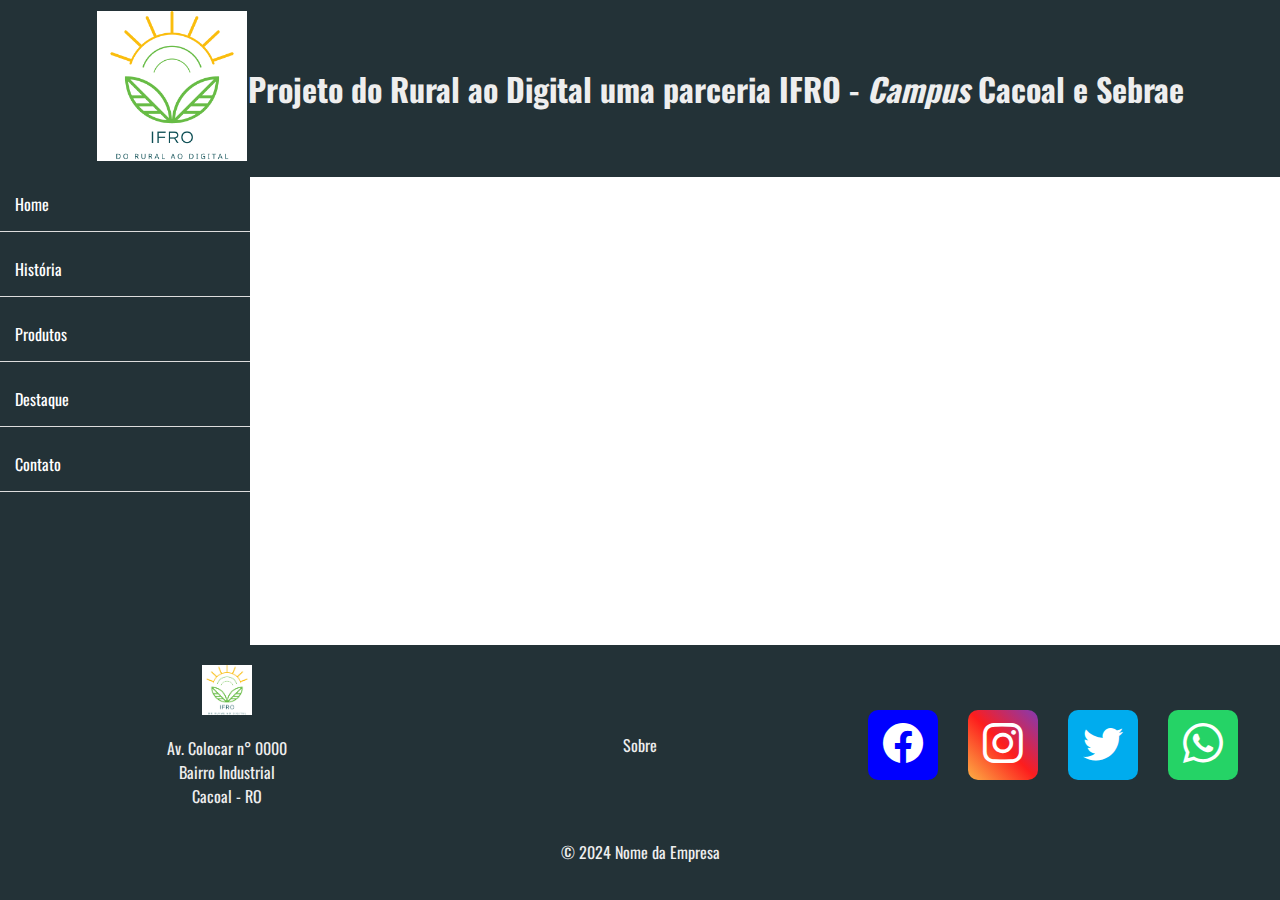
==== index.html @ 805d0094 "Criação do novo Layout" ====
<!DOCTYPE html>
<html lang="pt-br">

<head>
    <meta charset="UTF-8">
    <meta name="viewport" content="width=device-width, initial-scale=1.0">
    <link rel="stylesheet" href="css/index.css">
    <title>Página Inicial</title>
</head>

<body>
    <div class="menu-resp">
        <button type="button" onclick="abrir_menu()"><i class="bi bi-menu-down"></i></i></button>
    </div>
    <header>
        <div class="logo">
            <img src="imagens/logo.png"
                alt="Loga do Projeto do Rural ao Digital uma parceria IFRO - Campus Cacoal e Sebrae">
        </div>
        <div class="empresa">
            <h1>Projeto do Rural ao Digital uma parceria IFRO - <i>Campus</i> Cacoal e Sebrae</h1>
        </div>
    </header>
    <main>
        <nav class="menu mostrar" id="menu">
            <button type="button" onclick="abrir_menu()" class="bi bi-x-circle-fill"></button>
            <ul>
                <li><a href="index.html">Home</a></li>
                <li><a href="historia.html">História</a></li>
                <li><a href="produtos.html">Produtos</a></li>
                <li><a href="destaque.html">Destaque</a></li>
                <li><a href="contato.html">Contato</a></li>
            </ul>
        </nav>
        <section class="conteudo">

        </section>
    </main>
    <footer>
        <div class="linha">
            <div class="item">
                <img src="imagens/logo.png" alt="">
                <p>Av. Colocar n° 0000 <br>Bairro Industrial<br> Cacoal - RO</p>
            </div>
            <div class="item">
                Sobre
            </div>
            <div class="item rede-social">
                <a class="facebook" href="https://www.facebook.com/Perfil"><i class="bi bi-facebook"></i></a>
                <a class="instagram" href="https://www.instagram.com/Perfil"><i class="bi bi-instagram"></i></a>
                <a class="twitter" href="https://twitter.com/Perfil"><i class="bi bi-twitter"></i></a>
                <a class="whatsapp" href="https://www.whatsapp.com/?lang=pt_BR"><i class="bi bi-whatsapp"></i></a>
            </div>
        </div>
        <p>&copy; 2024 Nome da Empresa</p>

    </footer>
    <script src="JS/base.js"></script>
</body>

</html>
---- css/index.css ----
@import url('base.css');

footer .linha {
    display: flex;
    flex-direction: row;
    justify-content: space-around;
    align-items: center;
    flex-wrap: wrap;
}

footer .item {
    width: 400px;
}

footer .item img {
    width: 50px;
    height: auto;
}

footer .rede-social {
    display: flex;
    flex-direction: row;
    justify-content: space-around;
    font-size: 40px;
    align-items: center;
    flex-wrap: wrap;
}

footer a {
    text-decoration: none;
    color: #fff;
    display: block;
    width: 70px;
    height: 70px;
    border-radius: 10px;
}

.facebook {
    background-color: blue;
}

.whatsapp {
    background-color: rgb(37, 211, 102)
}

.instagram {
    background-image: linear-gradient(45deg, #fcb045, #fd1d1d, #833ab4);
}

.twitter {
    background-color: rgb(0, 172, 238);
}
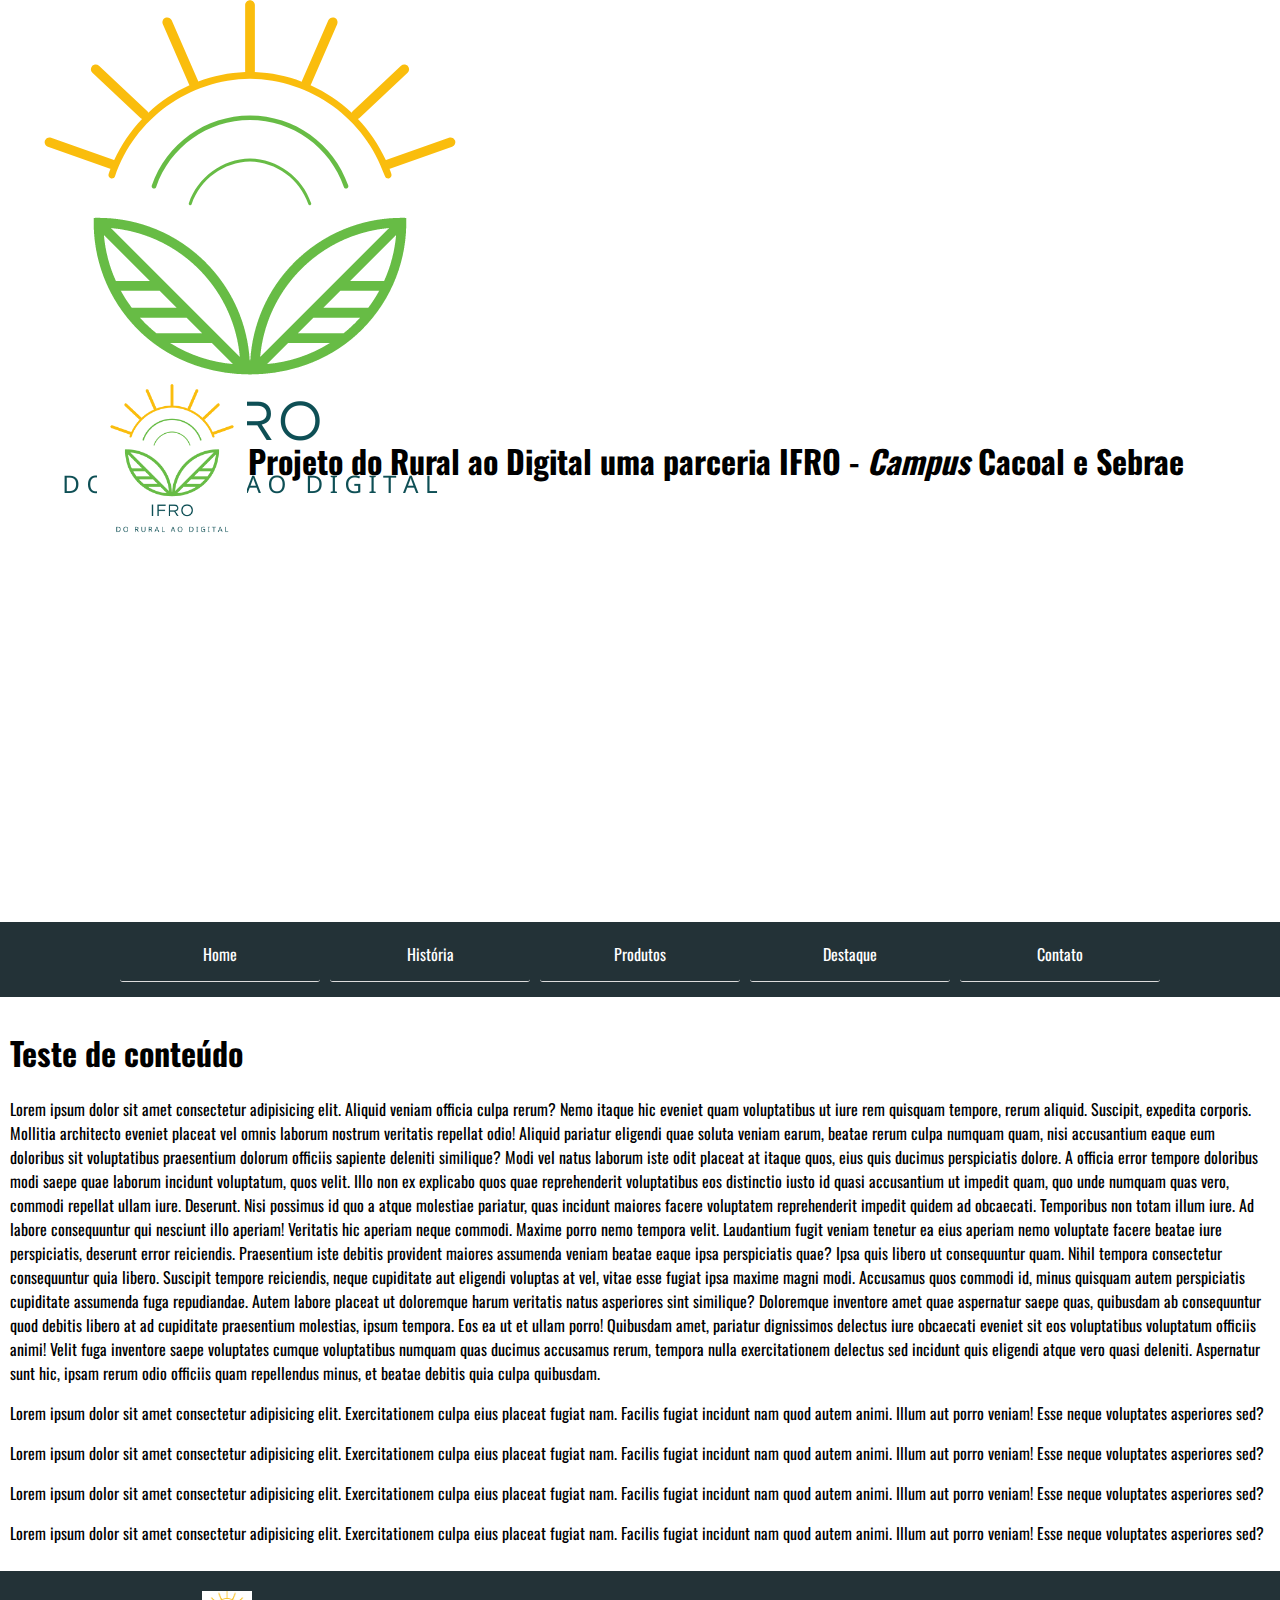
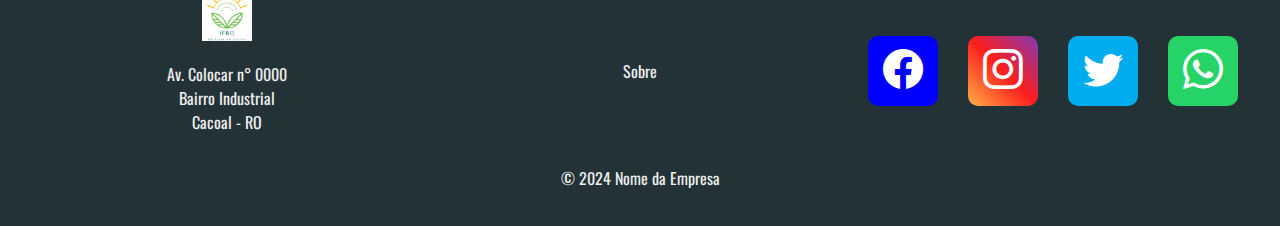
==== commit dc7acd04: "Banco de dados" ====
--- a/index.html
+++ b/index.html
@@ -33,7 +33,19 @@
             </ul>
         </nav>
         <section class="conteudo">
-
+            <h1>Teste de conteúdo</h1>
+            <p>Lorem ipsum dolor sit amet consectetur adipisicing elit. Aliquid veniam officia culpa rerum? Nemo itaque hic eveniet quam voluptatibus ut iure rem quisquam tempore, rerum aliquid. Suscipit, expedita corporis. Mollitia architecto eveniet placeat vel omnis laborum nostrum veritatis repellat odio!
+            Aliquid pariatur eligendi quae soluta veniam earum, beatae rerum culpa numquam quam, nisi accusantium eaque eum doloribus sit voluptatibus praesentium dolorum officiis sapiente deleniti similique? Modi vel natus laborum iste odit placeat at itaque quos, eius quis ducimus perspiciatis dolore.
+            A officia error tempore doloribus modi saepe quae laborum incidunt voluptatum, quos velit. Illo non ex explicabo quos quae reprehenderit voluptatibus eos distinctio iusto id quasi accusantium ut impedit quam, quo unde numquam quas vero, commodi repellat ullam iure. Deserunt.
+            Nisi possimus id quo a atque molestiae pariatur, quas incidunt maiores facere voluptatem reprehenderit impedit quidem ad obcaecati. Temporibus non totam illum iure. Ad labore consequuntur qui nesciunt illo aperiam! Veritatis hic aperiam neque commodi. Maxime porro nemo tempora velit.
+            Laudantium fugit veniam tenetur ea eius aperiam nemo voluptate facere beatae iure perspiciatis, deserunt error reiciendis. Praesentium iste debitis provident maiores assumenda veniam beatae eaque ipsa perspiciatis quae? Ipsa quis libero ut consequuntur quam. Nihil tempora consectetur consequuntur quia libero.
+            Suscipit tempore reiciendis, neque cupiditate aut eligendi voluptas at vel, vitae esse fugiat ipsa maxime magni modi. Accusamus quos commodi id, minus quisquam autem perspiciatis cupiditate assumenda fuga repudiandae. Autem labore placeat ut doloremque harum veritatis natus asperiores sint similique?
+            Doloremque inventore amet quae aspernatur saepe quas, quibusdam ab consequuntur quod debitis libero at ad cupiditate praesentium molestias, ipsum tempora. Eos ea ut et ullam porro! Quibusdam amet, pariatur dignissimos delectus iure obcaecati eveniet sit eos voluptatibus voluptatum officiis animi!
+            Velit fuga inventore saepe voluptates cumque voluptatibus numquam quas ducimus accusamus rerum, tempora nulla exercitationem delectus sed incidunt quis eligendi atque vero quasi deleniti. Aspernatur sunt hic, ipsam rerum odio officiis quam repellendus minus, et beatae debitis quia culpa quibusdam.</p>
+            <p>Lorem ipsum dolor sit amet consectetur adipisicing elit. Exercitationem culpa eius placeat fugiat nam. Facilis fugiat incidunt nam quod autem animi. Illum aut porro veniam! Esse neque voluptates asperiores sed?</p>
+            <p>Lorem ipsum dolor sit amet consectetur adipisicing elit. Exercitationem culpa eius placeat fugiat nam. Facilis fugiat incidunt nam quod autem animi. Illum aut porro veniam! Esse neque voluptates asperiores sed?</p>
+            <p>Lorem ipsum dolor sit amet consectetur adipisicing elit. Exercitationem culpa eius placeat fugiat nam. Facilis fugiat incidunt nam quod autem animi. Illum aut porro veniam! Esse neque voluptates asperiores sed?</p>
+            <p>Lorem ipsum dolor sit amet consectetur adipisicing elit. Exercitationem culpa eius placeat fugiat nam. Facilis fugiat incidunt nam quod autem animi. Illum aut porro veniam! Esse neque voluptates asperiores sed?</p>
         </section>
     </main>
     <footer>
